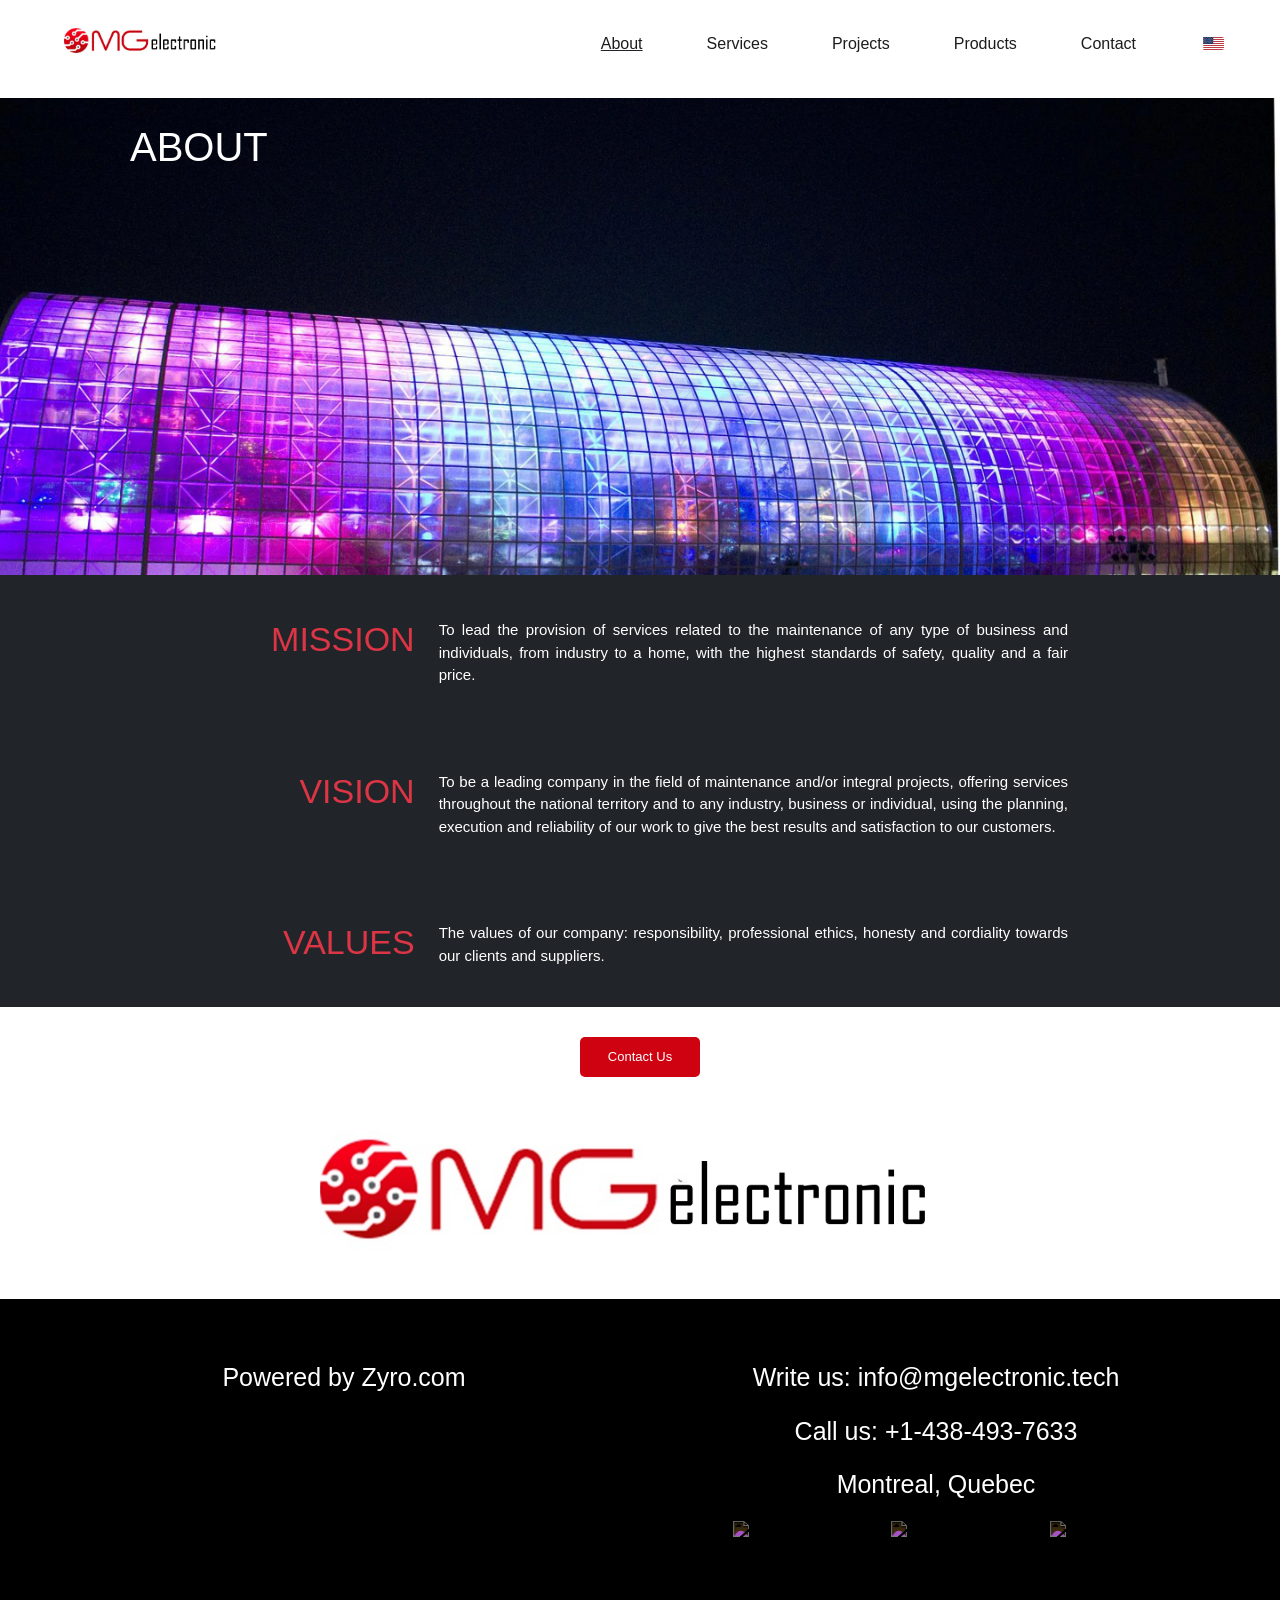
==== about.html @ cd8a4ddd "inicio project" ====
<!DOCTYPE html>
<html lang="en">
<head>
    <meta charset="UTF-8">
    <meta http-equiv="X-UA-Compatible" content="IE=edge">
    <meta name="viewport" content="width=device-width, initial-scale=1.0">
    <link href="https://cdn.jsdelivr.net/npm/bootstrap@5.3.3/dist/css/bootstrap.min.css" rel="stylesheet" integrity="sha384-QWTKZyjpPEjISv5WaRU9OFeRpok6YctnYmDr5pNlyT2bRjXh0JMhjY6hW+ALEwIH" crossorigin="anonymous">
    <title>About</title>
</head>
    <style>
body {
        margin: 0;
        padding: 0;
        font-size: 13px;
        box-sizing: border-box;
        font-family: sans-serif;
    }
/* Header */
header {
      display: flex;
      align-items: center;
      justify-content: space-between;
      padding: 1rem;
    }

    .logo {
      max-width: 13rem;
      padding-left: 3rem;
    }

    .nav-list {
      list-style-type: none;
      display: flex;
      gap: 4rem;
      font-size: 16px;
      margin-top: 1rem;    
      margin-right: 2.5rem; 
    }

    .nav-list li a {
      text-decoration: none;
      color: #1c1c1c;
    }

     .nav-list ul li p {
      padding: 5px;
      font-size: 12px;
    }

    .nav-list :hover {
      text-decoration: underline;
    }

    .abrir-menu,
    .cerrar-menu {
      display: none;
    } 

    .flag {
    width: 24px;
    height: 13px;
    border-radius: 2px;
    display: flex;
    margin-top: .3rem;    
}

    .nav-list li ul li {
    display: flex;
    align-items: center;
    text-decoration: none;
    }

      .nav-list li ul li:nth-child(1) {
  display: flex;
  align-items: center;
  text-decoration: none;
  }


.nav-list li ul li p {
  margin: 0;
  }

    .nav-list li:nth-last-child(6){ /* Seleccionamos solo el último elemento del menú, que es el enlace de "Contact" */
    display: block; /* Mostramos solo este elemento */
    text-decoration: underline; /* Agregamos una línea debajo del enlace */
    }


/*SUBMENU*/

.nav-list li {
  position: relative; /* Agregamos position relative para que el submenu se posicione correctamente */
}

.nav-list li ul {
  position: absolute; /* Agregamos position absolute para que el submenu se muestre encima del header */
  top: 100%; /* Posicionamos el submenu debajo del elemento padre */
  left: 0; /* Posicionamos el submenu alineado con el elemento padre */
  background-color: #fff; /* Agregamos un fondo blanco para que el submenu se vea correctamente */
  padding: 10px; /* Agregamos un padding para que el submenu tenga espacio */
  border: 1px solid #ddd; /* Agregamos un borde para que el submenu se vea correctamente */
  display: none; /* Ocultamos el submenu por defecto */
  z-index: 3;
  border-radius: 5px;
}


.nav-list li:hover ul {
  display: block; /* Mostramos el submenu cuando se pasa el mouse sobre el elemento padre */
}
@media screen and (max-width: 918px) {
  .abrir-menu,
  .cerrar-menu {
    display: block;
    border: 0;
    font-size: 1.25rem;
    background-color: transparent;
    cursor: pointer;
  }

  .abrir-menu {
    color:  #1c1c1c;
  }

  .cerrar-menu {
    color:  #cecece;
  }

  .nav {
    opacity: 0;
   visibility: hidden;
    display: flex;
    flex-direction: column;
    align-items: end;
    gap: 1rem;
    position: absolute;
    top: 0;
    right: 0;
    background-color:  #1c1c1c;
    z-index: 2;
    border-radius: 0  0 0 20px;
    padding: 2rem;
    box-shadow: 0 0 0 100vmax rgba(0, 0, 0, 0.5) ;

  }
  
  .nav.visible {
    opacity: 1;
    visibility: visible;
  }
  .nav-list {
    flex-direction: column;
    align-items: end;
  }
  .nav li a {
    color: #cecece;
  }
}

/* About us*/

.main_about_container {
    position: relative;
    width: 100%;
    min-width: 320px;
    height: 53vh;
    background-image: url(./img/about.webp);
    background-position: center;
    background-size: cover;
    background-repeat: no-repeat;
    text-align: center;
}

.main_about_container h2 {
    color: white;
    margin: 10px;
    padding-top: 25px;
    padding-left: 120px;
    text-align: left;
    font-size: 40px;
} 

.container_mission {
    background-color: black;
    padding: 30px;

}

.container_mission h1 {
    color: #CF0212;
    font-family: Arial, Helvetica, sans-serif;
    font-size: 44px;
    margin: 50px;
    margin-left: 70px;
}
.container_mission p {
    color: #FFFFFF;
    font-size: 25px; 
    font-family: sans-serif;
    margin: 50px; 
    padding-right: 95px;
    text-align: justify;
}

.mission {
    display: flex; 
}

.vision {
    display: flex;
}

.vision p {
    margin-left: 83px;
}


.values {
    display: flex;
}
/* styles Contact_us*/
.container_Contact_Us {
    padding: 20px;
    text-align: center;
}

.container_Contact_Us button {
  background-color: #c0392b;
  border: none;
  color: white;
  padding: 14px 30px;
  text-decoration: none;
  display: inline-block;
  font-size: 16px;
  margin: 4px 2px;
  cursor: pointer;
  border-radius: 40px;
}

.container_Contact_Us img {
    padding: 10px;
    width: 1100px;
    height: 250px;
}
/* Styles Footer*/

footer {
    background-color: black;
    padding: 60px;
    color: #FFFFFF;
    font-size: 25px;
}

.container-main-footer {
    display:flex;
    text-align: end;
    margin-left: 30px;
    margin-right: 30px;
    
}

.container-main-footer div {
    display: inline-block;
    width: 49.5%;
    height: 100%;
}

.contact-left {
    text-align:start;
}

@media (min-width: 768px) {
  .row.bg-dark h3 {
    text-align: right;
    
  }
  .row.bg-dark p {
    padding-right: 200px;
    text-align: justify;
  }
  .row.bg-dark p, h3:first-child {
    padding-top:20px;
  }
}

@media (max-width: 650px) {
  .main_about_container h2 {
    font-size: 28px;
  }
  footer {
    font-size: 20px;
  }

}


    </style>
 
<body>
    <header>
        <a href="./index.html"> <img class="logo" src="./img/logo-mgelectronic-AE0XEeGB9NtlXOPG.webp" alt="logo"></a>       
        <button id="abrir" class="abrir-menu"><svg xmlns="http://www.w3.org/2000/svg" width="16" height="16" fill="currentColor" class="bi bi-list" viewBox="0 0 16 16">
          <path fill-rule="evenodd" d="M2.5 12a.5.5 0 0 1 .5-.5h10a.5.5 0 0 1 0 1H3a.5.5 0 0 1-.5-.5m0-4a.5.5 0 0 1 .5-.5h10a.5.5 0 0 1 0 1H3a.5.5 0 0 1-.5-.5m0-4a.5.5 0 0 1 .5-.5h10a.5.5 0 0 1 0 1H3a.5.5 0 0 1-.5-.5"/>
        </svg></i></button>
        <nav class="nav" id="nav">
          <button id="cerrar" class="cerrar-menu"><svg xmlns="http://www.w3.org/2000/svg" width="16" height="16" fill="currentColor" class="bi bi-x-lg" viewBox="0 0 16 16">
            <path d="M2.146 2.854a.5.5 0 1 1 .708-.708L8 7.293l5.146-5.147a.5.5 0 0 1 .708.708L8.707 8l5.147 5.146a.5.5 0 0 1-.708.708L8 8.707l-5.146 5.147a.5.5 0 0 1-.708-.708L7.293 8z"/>
          </svg></button>
          <ul class="nav-list">
            <li><a href="./about.html">About</a></li>
            <li><a href="./services.html">Services</a></li>
            <li><a href="./projects.html">Projects</a></li>
            <li><a href="./products.html">Products</a></li>
            <li><a href="./contact.html">Contact</a></li>
             <li><a href="./index.html"><img src="./img/us.svg" alt="flag" class="flag"></a>
              <ul>
                <li><a href="./index.html"><img src="./img/us.svg" alt="flag" class="flag"></a><p>English</p></li>
                <li><a href="./index.html"><img src="./img/fr.svg" alt="flag" class="flag"></a><p>Francais</p></li>
               </ul>
            </li>
          </ul>
        </nav>
    </header>
    <main>
        <section class="main_about_container">
            <h2>ABOUT</h2>
        </section>
        <div class="container-fluid">
          <div class="row bg-dark py-4">
            <div class="col-md-4">
              <section class="col-xl">
                <h3 class="text-danger" style="font-size: 34px;">MISSION</h3>
              </section>
            </div>
            <div class="col-md-8">
              <section class="col-xl">
                <p class="text-white" style="font-size: 15px; text-align: justify;">
                  To lead the provision of services related to the maintenance of any type of business and individuals, from industry to a home, with the highest standards of safety, quality and a fair price.
                </p>
              </section>
            </div>
          </div>
          <div class="row bg-dark py-4">
            <div class="col-md-4">
              <section class="col-xl">
                <h3 class="text-danger" style="font-size: 34px;">VISION</h3>
              </section>
            </div>
            <div class="col-md-8">
              <section class="col-xl">
                <p class="text-white" style="font-size: 15px; text-align: justify;">
                  To be a leading company in the field of maintenance and/or integral projects, offering services throughout the national territory and to any industry, business or individual, using the planning, execution and reliability of our work to give the best results and satisfaction to our customers.
                </p>
              </section>
            </div>
          </div>
          <div class="row bg-dark py-4">
            <div class="col-md-4">
              <section class="col-xl">
                <h3 class="text-danger" style="font-size: 34px;">VALUES</h3>
              </section>
            </div>
            <div class="col-md-8">
              <section class="col-xl">
                <p class="text-white" style="font-size: 15px; text-align: justify;">
                  The values of our company: responsibility, professional ethics, honesty and cordiality towards our clients and suppliers.
                </p>
              </section>
            </div>
          </div>
        </div>
       


            

        <center>
          <div class="row" style="background-color:white;">
              <div class="col-md-12" style="padding: 30px;">
                <a href="contact.html" style="text-decoration: none; color: inherit;">
                  <button class="button"   
                          style="background-color:#CF0212; border-radius: 5px; width: 120px; height: 40px; border: none; color: white;">
                      Contact Us
                  </button>
              </a>
              
              </div>
              <div class="col-md-12">
                  <section>
                      <img src="./img/logo-mgelectronic-AE0XEeGB9NtlXOPG.webp" alt="logo" class="img-fluid mx-auto d-block w-50 lg:w-15 xl:w-5">
                  </section>
              </div>   
          </div>
      </center>
      </div>
 
    </main>
    <footer> 
        <center>
            <div class="row">
                <!-- Columna 1: Powered by Zyro.com -->
                <div class="col-md-6">
                  <section>
                    <p class="powered" style="text-decoration: none; color: #FFFFFF;">Powered by <a href="https://zyro.com" target="_blank" style="text-decoration: none; color: #FFFFFF;">Zyro.com</a></p>
                  </section>
                </div>
              
                <!-- Columna 2: Información de contacto y redes sociales -->
                <div class="col-md-6">
                  <section>
                    <address style="text-decoration: none; color: #FFFFFF;">
                      <p>Write us: <a href="mailto:info@mgelectronic.tech" style="text-decoration: none; color: #FFFFFF;">info@mgelectronic.tech</a></p>
                      <p>Call us: <a href="tel:+1-438-493-7633" style="text-decoration: none; color: #FFFFFF;">+1-438-493-7633</a></p>
                      <p>Montreal, Quebec</p>
                    </address>
              
                    <!-- Redes sociales -->
                    <div class="social-links">
                      <!-- Facebook -->
                      <a href="#" target="_blank" style="margin-right: 25px; text-decoration: none; color: #FFFFFF;">
                        <img src="https://cdn.jsdelivr.net/npm/simple-icons@3.0.1/icons/facebook.svg" alt="Facebook" class="img-fluid mx-auto" style="filter: invert(1); width: 30px; height: 30px;">
                      </a>
              
                      <!-- Instagram -->
                      <a href="#" target="_blank" style="margin-right: 25px; text-decoration: none; color: #FFFFFF;">
                        <img src="https://cdn.jsdelivr.net/npm/simple-icons@3.0.1/icons/instagram.svg" alt="Instagram" class="img-fluid mx-auto" style="filter: invert(1); width: 30px; height: 30px;">
                      </a>
              
                      <!-- Twitter -->
                      <a href="#" target="_blank" style="text-decoration: none; color: #FFFFFF;">
                        <img src="https://cdn.jsdelivr.net/npm/simple-icons@3.0.1/icons/twitter.svg" alt="Twitter" class="img-fluid mx-auto" style="filter: invert(1); width: 30px; height: 30px;">
                      </a>
                    </div>
                  </section>
                </div>
              </div>
        </center>
         
    </footer>

    <script>

    const nav = document.querySelector("#nav");
    const abrir = document.querySelector("#abrir");
    const cerrar = document.querySelector("#cerrar");


    abrir.addEventListener("click", () => {
        nav.classList.add("visible");
    }) 

    cerrar.addEventListener("click", () => {
        nav.classList.remove("visible");
    });


    </script>
</body>
</html>
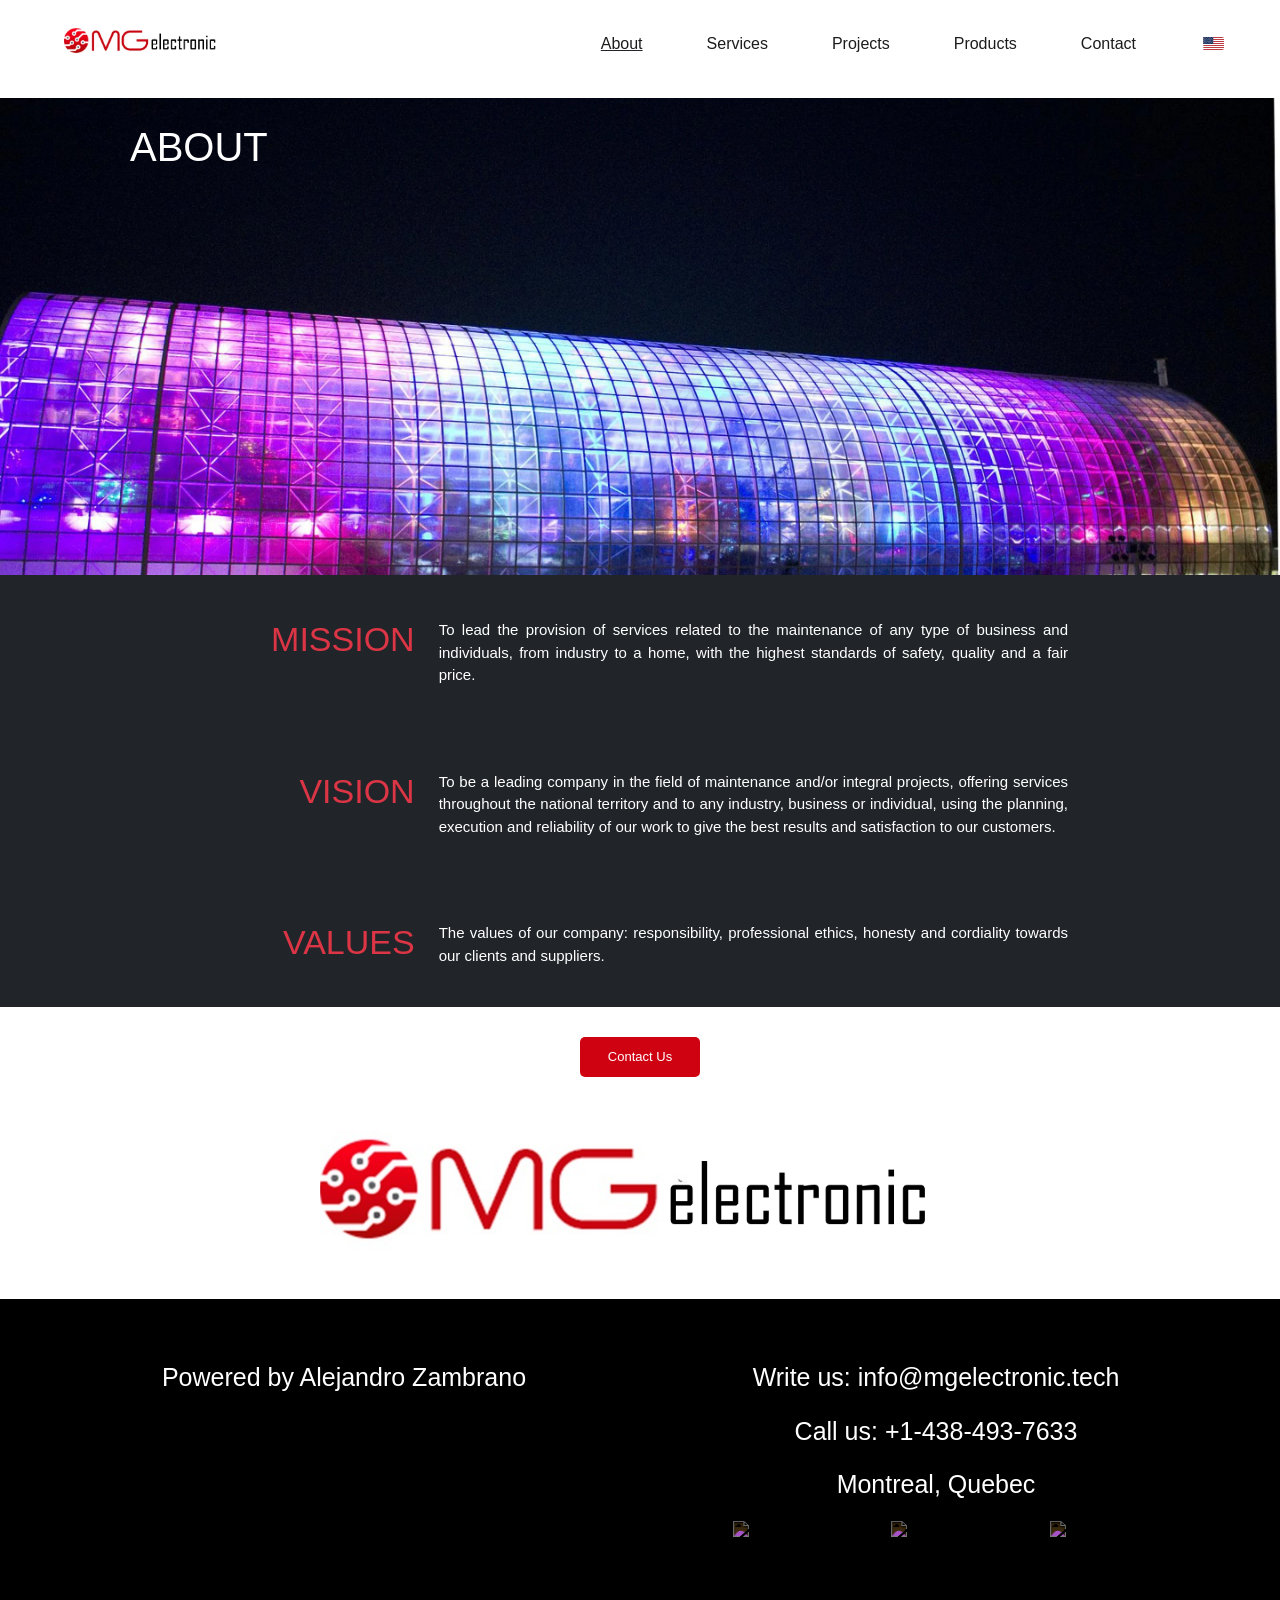
==== commit c8eeb397: "Update project without MGelectronic and .vscode" ====
--- a/about.html
+++ b/about.html
@@ -180,13 +180,13 @@
     text-align: left;
     font-size: 40px;
 } 
-
+/*
 .container_mission {
     background-color: black;
     padding: 30px;
 
-}
-
+}*/
+/*
 .container_mission h1 {
     color: #CF0212;
     font-family: Arial, Helvetica, sans-serif;
@@ -213,7 +213,7 @@
 
 .vision p {
     margin-left: 83px;
-}
+}*/
 
 
 .values {
@@ -402,7 +402,7 @@
                 <!-- Columna 1: Powered by Zyro.com -->
                 <div class="col-md-6">
                   <section>
-                    <p class="powered" style="text-decoration: none; color: #FFFFFF;">Powered by <a href="https://zyro.com" target="_blank" style="text-decoration: none; color: #FFFFFF;">Zyro.com</a></p>
+                    <p class="powered" style="text-decoration: none; color: #FFFFFF;">Powered by <a href="https://portafilioalejandro.netlify.app/" target="_blank" style="text-decoration: none; color: #FFFFFF;">Alejandro Zambrano</a></p>
                   </section>
                 </div>
               
